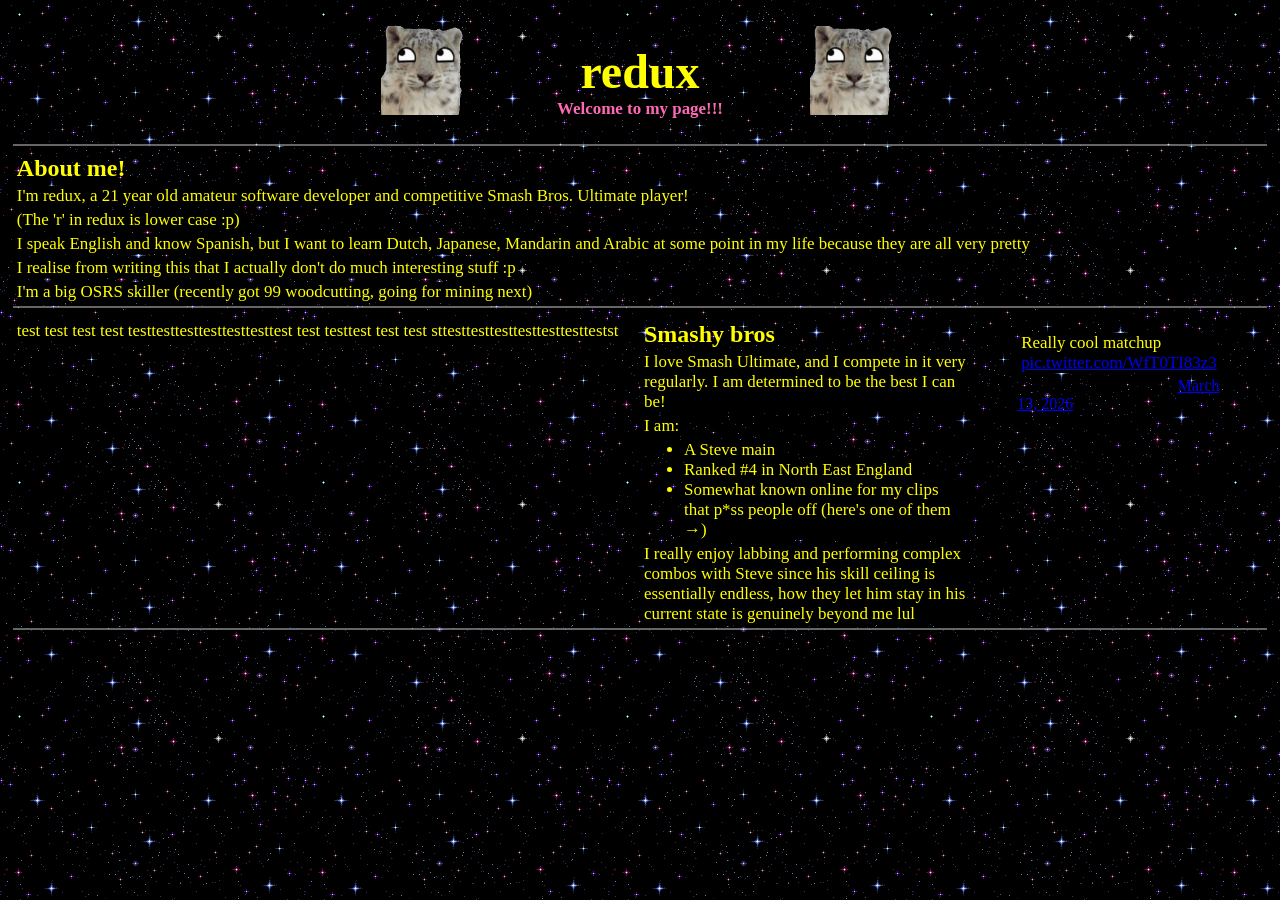
==== index.html @ 873d8663 "Made background more static (looks nicer) changed some text" ====
<!DOCTYPE html>
<html lang="en">
<head>
    <meta charset="UTF-8">
    <meta name="viewport" content="width=device-width, initial-scale=1.0">
    <title>redux</title>
    <link rel="icon" href="assets/epic-snow-leopard.gif">
    <link rel="stylesheet" href="styles.css">
</head>
<body>
    <div class="top-header">
        <img class="top-header-img" id="top-header-left" src="assets/epic-snow-leopard.gif" />
        <div id="top-header-middle">
            <h1>redux</h1>
            <p id="top-header-p">Welcome to my page!!!</p>
        </div>
        <img class="top-header-img" id="top-header-right" src="assets/epic-snow-leopard.gif" />
    </div>

    <div class="divider"></div>

    <h2>About me!</h2>
    <p>I'm redux, a 21 year old amateur software developer and competitive Smash Bros. Ultimate player!</p>
    <p>(The 'r' in redux is lower case :p)</p>
    <p>I speak English and know Spanish, but I want to learn Dutch, Japanese, Mandarin and Arabic at some point in my life because they are all very pretty</p>
    <p>I realise from writing this that I actually don't do much interesting stuff :p</p>
    <p>I'm a big OSRS skiller (recently got 99 woodcutting, going for mining next)</p>

    <div class="divider"></div>

    <div class="horizontal-flex">
        <div class="right">
            <div class="horizontal-flex">
                <p>test test test test testtesttesttesttesttesttest test testtest test test sttesttesttesttesttesttesttestst</p>
            </div>
        </div>
        <div class="left">
            <div class="horizontal-flex">
                <div>
                    <h2>Smashy bros</h2>
                    <p>I love Smash Ultimate, and I compete in it very regularly. I am determined to be the best I can be!</p>
                    <p>I am:</p>
                    <ul>
                        <li class="li-background">A Steve main</li>
                        <li class="li-background">Ranked #4 in North East England</li>
                        <li class="li-background">Somewhat known online for my clips that p*ss people off (here's one of them →)</li>
                    </ul>
                    <p>I really enjoy labbing and performing complex combos with Steve since his skill ceiling is essentially endless, how they let him stay in his current state is genuinely beyond me lul</p>
                </div>
                <div class="tweet">
                    <blockquote class="twitter-tweet" data-theme="dark"><p lang="en" dir="ltr">Really cool matchup <a href="https://t.co/WfT0TI83z3">pic.twitter.com/WfT0TI83z3</a></p>&mdash; redux (@Ganonberg) <a href="https://twitter.com/Ganonberg/status/2032559316197101929?ref_src=twsrc%5Etfw">March 13, 2026</a></blockquote> <script async src="https://platform.twitter.com/widgets.js" charset="utf-8"></script>
                </div>
            </div>
        </div>
    </div>

    <div class="divider"></div>


    <script src="script.js"></script>
</body>
</html>

<!-- <blockquote class="twitter-tweet" data-theme="dark"><p lang="en" dir="ltr">Always be respectful to your opponent ! <a href="https://t.co/scubhTMFBb">pic.twitter.com/scubhTMFBb</a></p>&mdash; redux (@Ganonberg) <a href="https://twitter.com/Ganonberg/status/2055003588993130737?ref_src=twsrc%5Etfw">May 14, 2026</a></blockquote> <script async src="https://platform.twitter.com/widgets.js" charset="utf-8"></script> -->
---- styles.css ----
body {
    background-image: url('assets/sparkling-blue.gif');
    background-repeat: repeat;
    background-attachment: fixed;
    background-position: left top;
    padding: 0;
    margin: 0;
    padding-left: 1vw;
    padding-right: 1vw;
    min-height: 100vh;
}

h1 {
    color: yellow;
    font-size: 3em;
}

h2 {
    color: yellow;
    margin: 4px;
}

p {
    color: yellow;
    font-size: 1.06em;
    margin: 4px;
    background-color: black;
    width: fit-content;
}

ul {
    color: yellow;
    font-size: 1.06em;
    margin: 4px;
}


/*
h1, h2, p, ul {
    color:lightgreen;
}
*/

.li-background {
    background-color: black;
    width: fit-content;
}


.divider {
    border: 1px solid white;
    opacity: 40%;
    margin-bottom: 1vh;
}

.top-header {
    display: flex;
    justify-content: space-evenly;
    padding: 2vw;
}

.top-header-img {
    width: 7vw;
    height: 7vw;
}

#top-header-left {
    padding-left: 20vw;
}

#top-header-middle {
    display: flex;
    flex-direction: column;
    text-align: center;
    padding: 0;
    margin: 0;
}

#top-header-middle h1 {
    margin: 0;
    margin-top: 2vh;
}

#top-header-middle p {
    margin: 0;
    color: hotpink;
    font-weight: bold;
}

#top-header-right {
    padding-right: 20vw;
}

.horizontal-flex {
    display: flex;
    flex: 1 1 0px;
}

.left {
    flex: 1;
}
.right {
    flex: 1;
}

.tweet {
    width: 75%;
    margin-left: 0.5vw;
    margin-right:0.5vw
}
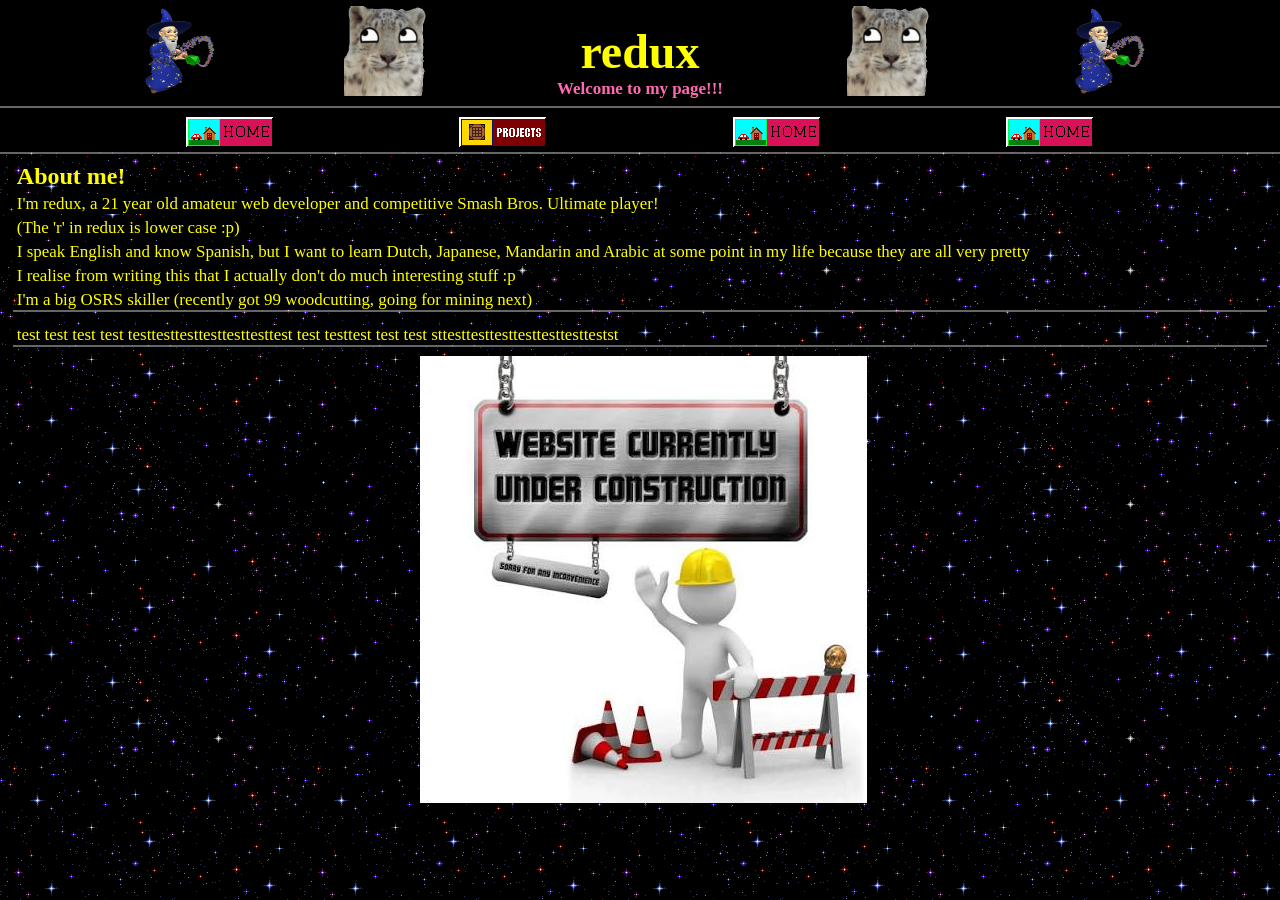
==== commit 57f4ed98: "Added navbar, epic wizard, #DEAN2004 scream and under construction warning" ====
--- a/index.html
+++ b/index.html
@@ -2,59 +2,81 @@
 <html lang="en">
 <head>
     <meta charset="UTF-8">
-    <meta name="viewport" content="width=device-width, initial-scale=1.0">
+    <meta name="viewport" content="width=device-width, initial-scale=1.0, viewport-fit=cover, user-scalable=no">
     <title>redux</title>
     <link rel="icon" href="assets/epic-snow-leopard.gif">
     <link rel="stylesheet" href="styles.css">
 </head>
 <body>
+    <div style="background-color: black; padding-left: 0; padding-right: 0;">
+    <!-- Header -->
     <div class="top-header">
-        <img class="top-header-img" id="top-header-left" src="assets/epic-snow-leopard.gif" />
+        <img class="top-header-img" src="assets/fuckingwizard.gif" />
+        <img class="top-header-img" src="assets/epic-snow-leopard.gif" />
         <div id="top-header-middle">
             <h1>redux</h1>
-            <p id="top-header-p">Welcome to my page!!!</p>
+            <p>Welcome to my page!!!</p>
         </div>
-        <img class="top-header-img" id="top-header-right" src="assets/epic-snow-leopard.gif" />
+        <img class="top-header-img" src="assets/epic-snow-leopard.gif" />
+        <img class="top-header-img" src="assets/fuckingwizard.gif" />
+    </div>
+    <div class="divider"></div>
+
+    <div id="navbar">
+        <a  href="index.html"><img src="assets/homebutton.png" class="navbutton"></img></a>
+        <a  href="projects.html"><img src="assets/projectsbutton.png" class="navbutton"></img></a>
+        <a  href="index.html"><img src="assets/homebutton.png" class="navbutton"></img></a>
+        <a  href="index.html"><img src="assets/homebutton.png" class="navbutton"></img></a>
+    </div>
+        </div>
+
+        <div class="divider"></div>
+    <!-- END OF HEADER -->
+
+        <div id="everything-else">
+
+        <!-- About me -->
+        <h2>About me!</h2>
+        <p>I'm redux, a 21 year old amateur web developer and competitive Smash Bros. Ultimate player!</p>
+        <p>(The 'r' in redux is lower case :p)</p>
+        <p>I speak English and know Spanish, but I want to learn Dutch, Japanese, Mandarin and Arabic at some point in my life because they are all very pretty</p>
+        <p>I realise from writing this that I actually don't do much interesting stuff :p</p>
+        <p>I'm a big OSRS skiller (recently got 99 woodcutting, going for mining next)</p>
+
+        <div class="divider"></div>
+
+        <div class="horizontal-flex">
+            <div class="right">
+                <div class="horizontal-flex">
+                    <p>test test test test testtesttesttesttesttesttest test testtest test test sttesttesttesttesttesttesttestst</p>
+                </div>
+            </div>
+
+            <!--
+            <div class="left">
+                <div class="horizontal-flex">
+                    <div>
+                        <h2>Smashy bros</h2>
+                        <p>I love Smash Ultimate, and I compete in it very regularly. I am determined to be the best I can be!</p>
+                        <p>I am:</p>
+                        <ul>
+                            <li class="li-background">A Steve main</li>
+                            <li class="li-background">Ranked #4 in North East England</li>
+                            <li class="li-background">Somewhat known online for my clips that p*ss people off (here's one of them →)</li>
+                        </ul>
+                        <p>I really enjoy labbing and performing complex combos with Steve since his skill ceiling is essentially endless, how they let him stay in his current state is genuinely beyond me lul</p>
+                    </div>
+                    <div class="tweet">
+                        <blockquote class="twitter-tweet" data-theme="dark"><p lang="en" dir="ltr">Really cool matchup <a href="https://t.co/WfT0TI83z3">pic.twitter.com/WfT0TI83z3</a></p>&mdash; redux (@Ganonberg) <a href="https://twitter.com/Ganonberg/status/2032559316197101929?ref_src=twsrc%5Etfw">March 13, 2026</a></blockquote> <script async src="https://platform.twitter.com/widgets.js" charset="utf-8"></script>
+                    </div>
+                </div>
+            </div>
+            -->
+        </div>
+        <div class="divider"></div>
     </div>
 
-    <div class="divider"></div>
-
-    <h2>About me!</h2>
-    <p>I'm redux, a 21 year old amateur software developer and competitive Smash Bros. Ultimate player!</p>
-    <p>(The 'r' in redux is lower case :p)</p>
-    <p>I speak English and know Spanish, but I want to learn Dutch, Japanese, Mandarin and Arabic at some point in my life because they are all very pretty</p>
-    <p>I realise from writing this that I actually don't do much interesting stuff :p</p>
-    <p>I'm a big OSRS skiller (recently got 99 woodcutting, going for mining next)</p>
-
-    <div class="divider"></div>
-
-    <div class="horizontal-flex">
-        <div class="right">
-            <div class="horizontal-flex">
-                <p>test test test test testtesttesttesttesttesttest test testtest test test sttesttesttesttesttesttesttestst</p>
-            </div>
-        </div>
-        <div class="left">
-            <div class="horizontal-flex">
-                <div>
-                    <h2>Smashy bros</h2>
-                    <p>I love Smash Ultimate, and I compete in it very regularly. I am determined to be the best I can be!</p>
-                    <p>I am:</p>
-                    <ul>
-                        <li class="li-background">A Steve main</li>
-                        <li class="li-background">Ranked #4 in North East England</li>
-                        <li class="li-background">Somewhat known online for my clips that p*ss people off (here's one of them →)</li>
-                    </ul>
-                    <p>I really enjoy labbing and performing complex combos with Steve since his skill ceiling is essentially endless, how they let him stay in his current state is genuinely beyond me lul</p>
-                </div>
-                <div class="tweet">
-                    <blockquote class="twitter-tweet" data-theme="dark"><p lang="en" dir="ltr">Really cool matchup <a href="https://t.co/WfT0TI83z3">pic.twitter.com/WfT0TI83z3</a></p>&mdash; redux (@Ganonberg) <a href="https://twitter.com/Ganonberg/status/2032559316197101929?ref_src=twsrc%5Etfw">March 13, 2026</a></blockquote> <script async src="https://platform.twitter.com/widgets.js" charset="utf-8"></script>
-                </div>
-            </div>
-        </div>
-    </div>
-
-    <div class="divider"></div>
+    <div style="text-align: center;">"<img src="assets/underconstruction.jfif"></img></div>
 
 
     <script src="script.js"></script>
--- a/styles.css
+++ b/styles.css
@@ -5,9 +5,12 @@
     background-position: left top;
     padding: 0;
     margin: 0;
+    min-height: 100vh;
+}
+
+#everything-else {
     padding-left: 1vw;
     padding-right: 1vw;
-    min-height: 100vh;
 }
 
 h1 {
@@ -24,6 +27,7 @@
     color: yellow;
     font-size: 1.06em;
     margin: 4px;
+    margin-bottom: 0;
     background-color: black;
     width: fit-content;
 }
@@ -33,6 +37,14 @@
     font-size: 1.06em;
     margin: 4px;
 }
+
+/*
+a, img {
+    margin-bottom: 0;
+    padding-bottom: 0;
+    border-bottom: 0;
+}
+*/
 
 
 /*
@@ -55,18 +67,48 @@
 
 .top-header {
     display: flex;
+    flex-direction: row;
     justify-content: space-evenly;
-    padding: 2vw;
+    padding: 0.5vw;
+}
+
+#navbar {
+    display: flex;
+    flex-direction: row;
+    justify-content: space-evenly;
+}
+
+.navbutton {
+    /* ERM IDK */
 }
 
 .top-header-img {
-    width: 7vw;
-    height: 7vw;
+    width: clamp(7vw, 7vw, 14vw);
+    height: clamp(7vw, 7vw, 14vw);
 }
 
+/*
+Source - https://stackoverflow.com/a/16553160
+Posted by Matt, modified by community. See post 'Timeline' for change history
+Retrieved 2026-07-11, License - CC BY-SA 4.0
+*/
+@media screen and (max-width: 768px) {
+  .top-header-img {
+    visibility: hidden;
+    clear: both;
+    display: none;
+  }
+}
+
+/*
 #top-header-left {
     padding-left: 20vw;
 }
+
+#top-header-right {
+    padding-right: 20vw;
+}
+*/
 
 #top-header-middle {
     display: flex;
@@ -85,10 +127,9 @@
     margin: 0;
     color: hotpink;
     font-weight: bold;
-}
-
-#top-header-right {
-    padding-right: 20vw;
+    text-align: center;
+    justify-content: center;
+    align-items: center;
 }
 
 .horizontal-flex {
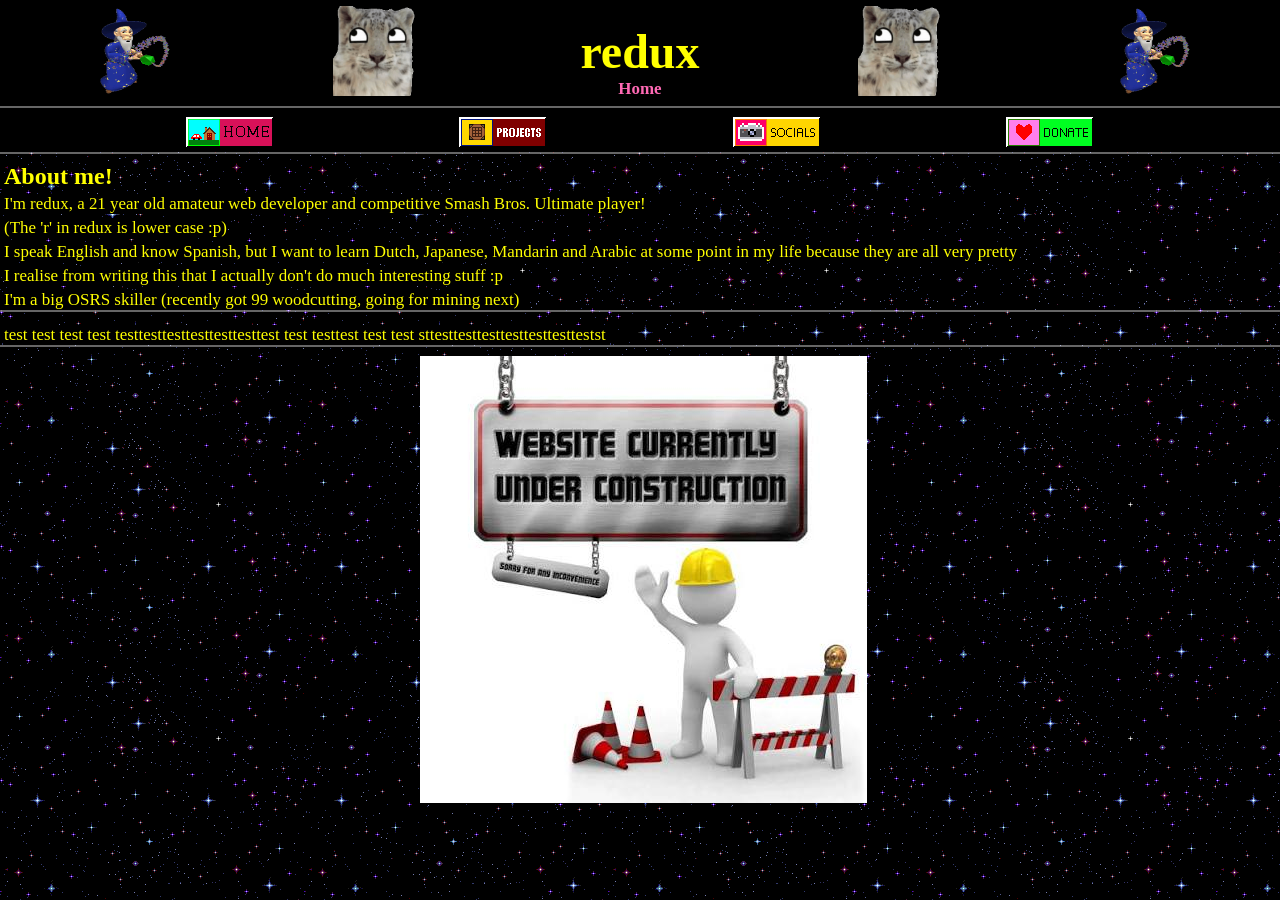
==== commit cda4f7ee: "Centered pink header text, removed scrollbar, added header buttons and pages (placeholders)" ====
--- a/index.html
+++ b/index.html
@@ -8,14 +8,14 @@
     <link rel="stylesheet" href="styles.css">
 </head>
 <body>
+    <!-- HEADER -->
     <div style="background-color: black; padding-left: 0; padding-right: 0;">
-    <!-- Header -->
     <div class="top-header">
         <img class="top-header-img" src="assets/fuckingwizard.gif" />
         <img class="top-header-img" src="assets/epic-snow-leopard.gif" />
         <div id="top-header-middle">
             <h1>redux</h1>
-            <p>Welcome to my page!!!</p>
+            <p>Home</p>
         </div>
         <img class="top-header-img" src="assets/epic-snow-leopard.gif" />
         <img class="top-header-img" src="assets/fuckingwizard.gif" />
@@ -25,15 +25,13 @@
     <div id="navbar">
         <a  href="index.html"><img src="assets/homebutton.png" class="navbutton"></img></a>
         <a  href="projects.html"><img src="assets/projectsbutton.png" class="navbutton"></img></a>
-        <a  href="index.html"><img src="assets/homebutton.png" class="navbutton"></img></a>
-        <a  href="index.html"><img src="assets/homebutton.png" class="navbutton"></img></a>
+        <a  href="socials.html"><img src="assets/socialsbutton.png" class="navbutton"></img></a>
+        <a  href="donate.html"><img src="assets/donatebutton.png" class="navbutton"></img></a>
     </div>
         </div>
 
         <div class="divider"></div>
     <!-- END OF HEADER -->
-
-        <div id="everything-else">
 
         <!-- About me -->
         <h2>About me!</h2>
@@ -50,7 +48,7 @@
                 <div class="horizontal-flex">
                     <p>test test test test testtesttesttesttesttesttest test testtest test test sttesttesttesttesttesttesttestst</p>
                 </div>
-            </div>
+            </div>w
 
             <!--
             <div class="left">
@@ -74,13 +72,10 @@
             -->
         </div>
         <div class="divider"></div>
-    </div>
 
     <div style="text-align: center;">"<img src="assets/underconstruction.jfif"></img></div>
 
 
     <script src="script.js"></script>
 </body>
-</html>
-
-<!-- <blockquote class="twitter-tweet" data-theme="dark"><p lang="en" dir="ltr">Always be respectful to your opponent ! <a href="https://t.co/scubhTMFBb">pic.twitter.com/scubhTMFBb</a></p>&mdash; redux (@Ganonberg) <a href="https://twitter.com/Ganonberg/status/2055003588993130737?ref_src=twsrc%5Etfw">May 14, 2026</a></blockquote> <script async src="https://platform.twitter.com/widgets.js" charset="utf-8"></script> -->+</html>
--- a/styles.css
+++ b/styles.css
@@ -6,6 +6,10 @@
     padding: 0;
     margin: 0;
     min-height: 100vh;
+}
+
+::-webkit-scrollbar {
+    display: none;
 }
 
 #everything-else {
@@ -68,7 +72,7 @@
 .top-header {
     display: flex;
     flex-direction: row;
-    justify-content: space-evenly;
+    justify-content: space-around;
     padding: 0.5vw;
 }
 
@@ -87,11 +91,6 @@
     height: clamp(7vw, 7vw, 14vw);
 }
 
-/*
-Source - https://stackoverflow.com/a/16553160
-Posted by Matt, modified by community. See post 'Timeline' for change history
-Retrieved 2026-07-11, License - CC BY-SA 4.0
-*/
 @media screen and (max-width: 768px) {
   .top-header-img {
     visibility: hidden;
@@ -114,6 +113,8 @@
     display: flex;
     flex-direction: column;
     text-align: center;
+    justify-content: center;
+    align-items: center;
     padding: 0;
     margin: 0;
 }
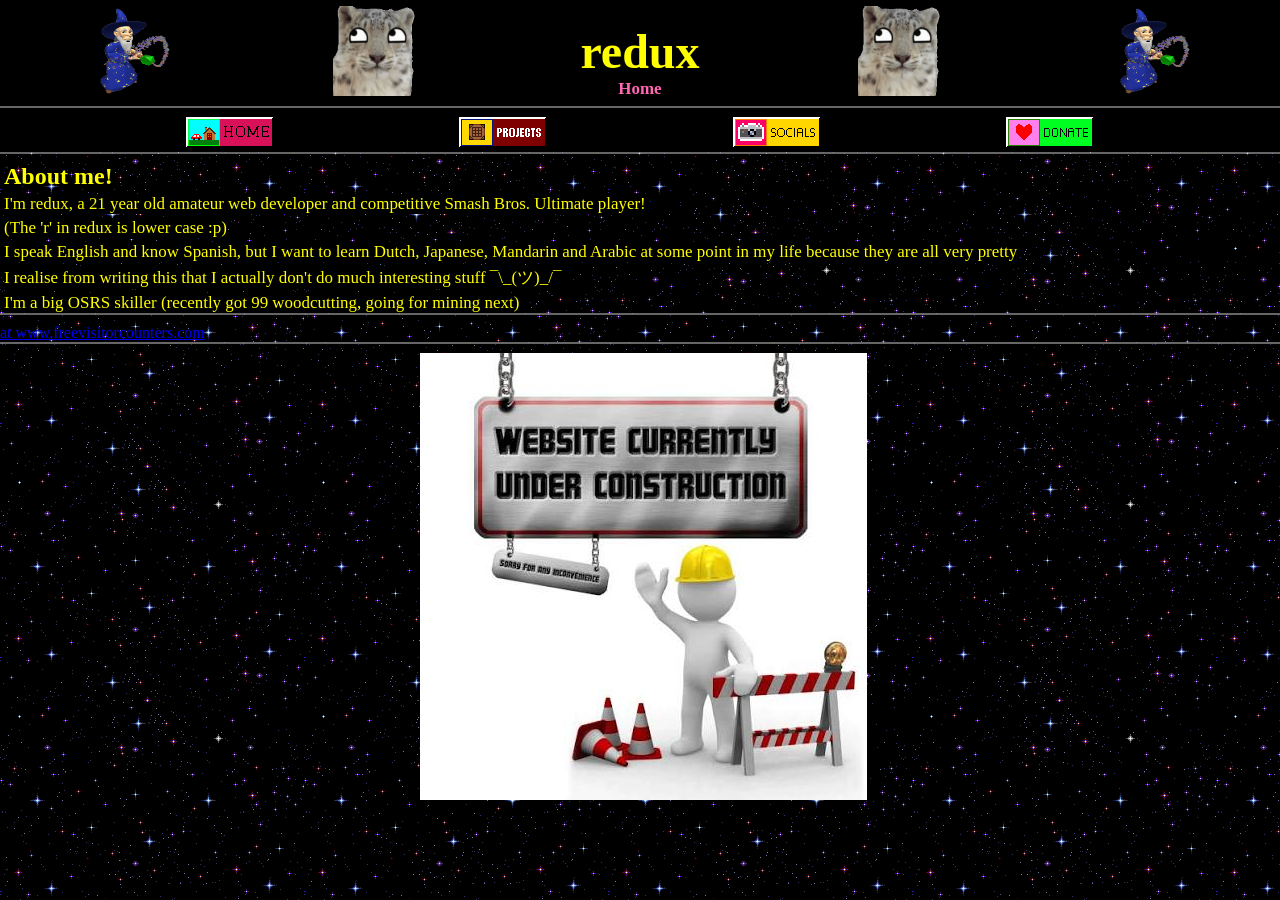
==== commit fb75eaca: "Added visitor counter" ====
--- a/index.html
+++ b/index.html
@@ -38,7 +38,7 @@
         <p>I'm redux, a 21 year old amateur web developer and competitive Smash Bros. Ultimate player!</p>
         <p>(The 'r' in redux is lower case :p)</p>
         <p>I speak English and know Spanish, but I want to learn Dutch, Japanese, Mandarin and Arabic at some point in my life because they are all very pretty</p>
-        <p>I realise from writing this that I actually don't do much interesting stuff :p</p>
+        <p>I realise from writing this that I actually don't do much interesting stuff ¯\_(ツ)_/¯</p>
         <p>I'm a big OSRS skiller (recently got 99 woodcutting, going for mining next)</p>
 
         <div class="divider"></div>
@@ -46,9 +46,10 @@
         <div class="horizontal-flex">
             <div class="right">
                 <div class="horizontal-flex">
-                    <p>test test test test testtesttesttesttesttesttest test testtest test test sttesttesttesttesttesttesttestst</p>
+                    <a href='http://www.freevisitorcounters.com'>at www.freevisitorcounters.com</a> <script type='text/javascript' src='https://www.freevisitorcounters.com/auth.php?id=d4a030f89202bf9fcdb66aa4530231815d4d09db'></script>
+                    <script type="text/javascript" src="https://www.freevisitorcounters.com/en/home/counter/1596072/t/0"></script>
                 </div>
-            </div>w
+            </div>
 
             <!--
             <div class="left">
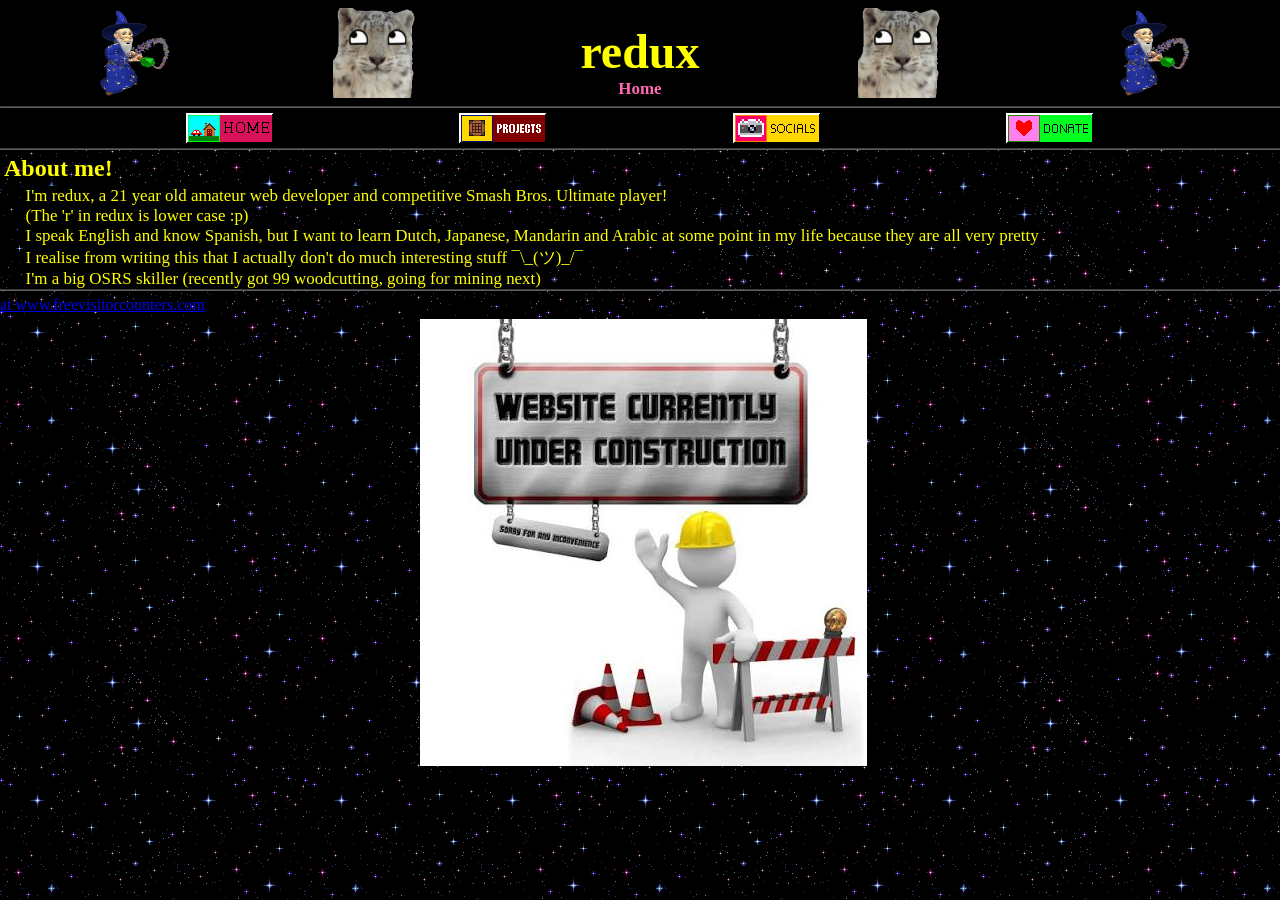
==== commit a97f6cd4: "Made project cards, improved dividers + small changes" ====
--- a/index.html
+++ b/index.html
@@ -20,7 +20,7 @@
         <img class="top-header-img" src="assets/epic-snow-leopard.gif" />
         <img class="top-header-img" src="assets/fuckingwizard.gif" />
     </div>
-    <div class="divider"></div>
+    <hr class="divider">
 
     <div id="navbar">
         <a  href="index.html"><img src="assets/homebutton.png" class="navbutton"></img></a>
@@ -28,9 +28,9 @@
         <a  href="socials.html"><img src="assets/socialsbutton.png" class="navbutton"></img></a>
         <a  href="donate.html"><img src="assets/donatebutton.png" class="navbutton"></img></a>
     </div>
+    <hr class="divider">
         </div>
-
-        <div class="divider"></div>
+        
     <!-- END OF HEADER -->
 
         <!-- About me -->
@@ -41,7 +41,7 @@
         <p>I realise from writing this that I actually don't do much interesting stuff ¯\_(ツ)_/¯</p>
         <p>I'm a big OSRS skiller (recently got 99 woodcutting, going for mining next)</p>
 
-        <div class="divider"></div>
+        <hr class="divider">
 
         <div class="horizontal-flex">
             <div class="right">
--- a/styles.css
+++ b/styles.css
@@ -6,6 +6,7 @@
     padding: 0;
     margin: 0;
     min-height: 100vh;
+    height: 100%
 }
 
 ::-webkit-scrollbar {
@@ -42,6 +43,7 @@
     margin: 4px;
 }
 
+
 /*
 a, img {
     margin-bottom: 0;
@@ -64,15 +66,16 @@
 
 
 .divider {
-    border: 1px solid white;
     opacity: 40%;
-    margin-bottom: 1vh;
+    margin: 0;
+    margin-bottom: 5px;
 }
 
 .top-header {
     display: flex;
     flex-direction: row;
     justify-content: space-around;
+    align-items: center;
     padding: 0.5vw;
 }
 
@@ -80,10 +83,12 @@
     display: flex;
     flex-direction: row;
     justify-content: space-evenly;
+    align-items: center;
 }
 
 .navbutton {
     /* ERM IDK */
+    size: 100%;
 }
 
 .top-header-img {
@@ -149,4 +154,53 @@
     width: 75%;
     margin-left: 0.5vw;
     margin-right:0.5vw
-}+}
+
+#projects-display {
+    display: flex; 
+    flex-flow: row wrap;
+    justify-content: space-around;
+    align-content: space-evenly;
+    row-gap: 10px;
+    column-gap: 5px;
+    padding-top: 0.5vh;
+    padding-bottom: 0.5vh;
+}
+
+@media (max-width: 535px) {
+  .project-display {
+    width: 100%;
+    flex-direction: column;
+  }
+}
+
+.project-card {
+    height: 26.6rem;
+    width: 318px;
+    background-color: black;
+    border: 1px solid white;
+}
+
+.project-card h3, p {
+    color: yellow;
+    margin: 0;
+    margin-left: 2%
+    
+}
+
+.project-card a {
+    color: lightblue;
+    margin: 0;
+    margin-left: 2%;
+    margin-top: 2%
+}
+
+.project-card img {
+    width: 100%;
+    height: auto;
+    background-color: aqua;
+}
+
+.project-text {
+    color: yellow;
+}
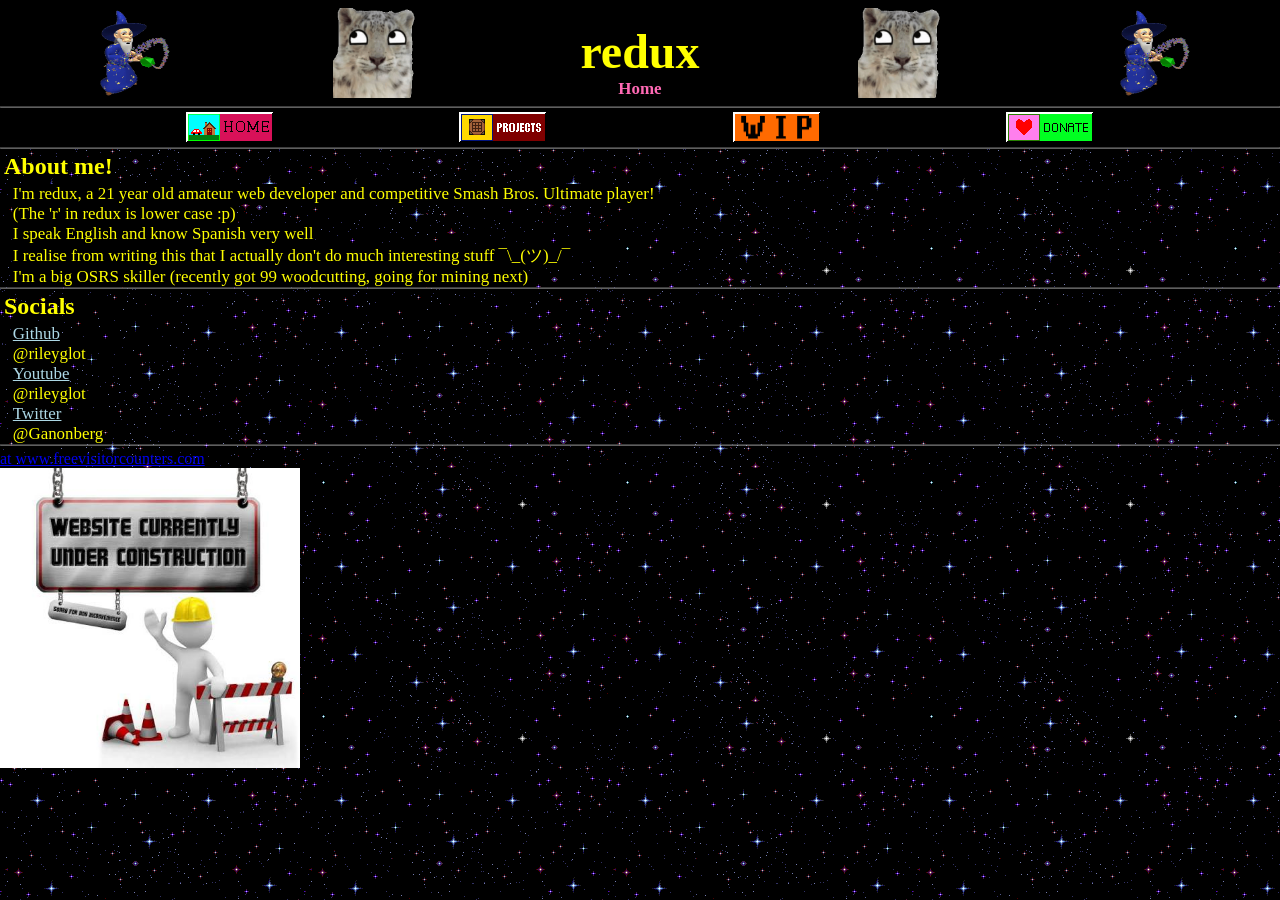
==== commit f4bdd6ad: "So many changes. Removed socials. Altered projects. Begun Home changes" ====
--- a/index.html
+++ b/index.html
@@ -25,7 +25,7 @@
     <div id="navbar">
         <a  href="index.html"><img src="assets/homebutton.png" class="navbutton"></img></a>
         <a  href="projects.html"><img src="assets/projectsbutton.png" class="navbutton"></img></a>
-        <a  href="socials.html"><img src="assets/socialsbutton.png" class="navbutton"></img></a>
+        <a  href="socials.html"><img src="assets/wip.png" class="navbutton"></img></a>
         <a  href="donate.html"><img src="assets/donatebutton.png" class="navbutton"></img></a>
     </div>
     <hr class="divider">
@@ -34,47 +34,40 @@
     <!-- END OF HEADER -->
 
         <!-- About me -->
-        <h2>About me!</h2>
-        <p>I'm redux, a 21 year old amateur web developer and competitive Smash Bros. Ultimate player!</p>
-        <p>(The 'r' in redux is lower case :p)</p>
-        <p>I speak English and know Spanish, but I want to learn Dutch, Japanese, Mandarin and Arabic at some point in my life because they are all very pretty</p>
-        <p>I realise from writing this that I actually don't do much interesting stuff ¯\_(ツ)_/¯</p>
-        <p>I'm a big OSRS skiller (recently got 99 woodcutting, going for mining next)</p>
+        <!-- <div id="index-display"> -->
+            <div>
+                <h2>About me!</h2> <!-- STYLES ARE TEMPORARY UNTIL 2% FIX IS FOUND -->
+                <p style="margin-left: 1%;">I'm redux, a 21 year old amateur web developer and competitive Smash Bros. Ultimate player!</p>
+                <p style="margin-left: 1%;">(The 'r' in redux is lower case :p)</p>
+                <p style="margin-left: 1%;">I speak English and know Spanish very well</p>
+                <p style="margin-left: 1%;">I realise from writing this that I actually don't do much interesting stuff ¯\_(ツ)_/¯</p>
+                <p style="margin-left: 1%;">I'm a big OSRS skiller (recently got 99 woodcutting, going for mining next)</p>
+            </div>
+
+            <hr class="divider">
+
+            <div id="index-itemVOID">
+                <h2>Socials</h2>
+                <p style="margin-left: 1%;"><a href="https://github.com/rileyglot" class="index-link">Github</a></p>
+                <p style="margin-left: 1%;">@rileyglot</p>
+                <p style="margin-left: 1%;"><a href="https://www.youtube.com/@rileyglot" class="index-link">Youtube</a></p>
+                <p style="margin-left: 1%;">@rileyglot</p>
+                <p style="margin-left: 1%;"><a href="https://twitter.com/Ganonberg" class="index-link">Twitter</a></p>
+                <p style="margin-left: 1%;">@Ganonberg</p>
+                <p style="margin-left: 1%;"><a href="" class="index-link"></a></p>
+            </div>
+            
+        <!-- </div> -->
 
         <hr class="divider">
 
         <div class="horizontal-flex">
-            <div class="right">
-                <div class="horizontal-flex">
-                    <a href='http://www.freevisitorcounters.com'>at www.freevisitorcounters.com</a> <script type='text/javascript' src='https://www.freevisitorcounters.com/auth.php?id=d4a030f89202bf9fcdb66aa4530231815d4d09db'></script>
-                    <script type="text/javascript" src="https://www.freevisitorcounters.com/en/home/counter/1596072/t/0"></script>
-                </div>
-            </div>
-
-            <!--
-            <div class="left">
-                <div class="horizontal-flex">
-                    <div>
-                        <h2>Smashy bros</h2>
-                        <p>I love Smash Ultimate, and I compete in it very regularly. I am determined to be the best I can be!</p>
-                        <p>I am:</p>
-                        <ul>
-                            <li class="li-background">A Steve main</li>
-                            <li class="li-background">Ranked #4 in North East England</li>
-                            <li class="li-background">Somewhat known online for my clips that p*ss people off (here's one of them →)</li>
-                        </ul>
-                        <p>I really enjoy labbing and performing complex combos with Steve since his skill ceiling is essentially endless, how they let him stay in his current state is genuinely beyond me lul</p>
-                    </div>
-                    <div class="tweet">
-                        <blockquote class="twitter-tweet" data-theme="dark"><p lang="en" dir="ltr">Really cool matchup <a href="https://t.co/WfT0TI83z3">pic.twitter.com/WfT0TI83z3</a></p>&mdash; redux (@Ganonberg) <a href="https://twitter.com/Ganonberg/status/2032559316197101929?ref_src=twsrc%5Etfw">March 13, 2026</a></blockquote> <script async src="https://platform.twitter.com/widgets.js" charset="utf-8"></script>
-                    </div>
-                </div>
-            </div>
-            -->
+                <a href='http://www.freevisitorcounters.com'>at www.freevisitorcounters.com</a> <script type='text/javascript' src='https://www.freevisitorcounters.com/auth.php?id=d4a030f89202bf9fcdb66aa4530231815d4d09db'></script>
+                <script type="text/javascript" src="https://www.freevisitorcounters.com/en/home/counter/1596072/t/0"></script>
         </div>
-        <div class="divider"></div>
-
-    <div style="text-align: center;">"<img src="assets/underconstruction.jfif"></img></div>
+        <div>
+            <img src="assets/underconstruction.jfif" style="width:300px; height:auto"></img>
+        </div>
 
 
     <script src="script.js"></script>
--- a/styles.css
+++ b/styles.css
@@ -68,7 +68,7 @@
 .divider {
     opacity: 40%;
     margin: 0;
-    margin-bottom: 5px;
+    margin-bottom: 4px;
 }
 
 .top-header {
@@ -138,31 +138,35 @@
     align-items: center;
 }
 
-.horizontal-flex {
-    display: flex;
-    flex: 1 1 0px;
-}
-
-.left {
-    flex: 1;
-}
-.right {
-    flex: 1;
-}
-
 .tweet {
     width: 75%;
     margin-left: 0.5vw;
     margin-right:0.5vw
 }
 
+#index-display {
+    display: flex;
+    flex-flow: column wrap;
+    justify-content: flex-start;
+    width:fit-content
+}
+
+.index-item {
+    width: 80%
+}
+
+.index-link {
+    color: lightblue;
+}
+
+
 #projects-display {
     display: flex; 
     flex-flow: row wrap;
-    justify-content: space-around;
+    justify-content: center;
     align-content: space-evenly;
-    row-gap: 10px;
-    column-gap: 5px;
+    row-gap: 12px;
+    column-gap: 24px;
     padding-top: 0.5vh;
     padding-bottom: 0.5vh;
 }
@@ -175,16 +179,23 @@
 }
 
 .project-card {
-    height: 26.6rem;
-    width: 318px;
+    height: 28em;
+    width: 340px;
     background-color: black;
     border: 1px solid white;
 }
 
-.project-card h3, p {
+.project-card h3 {
     color: yellow;
     margin: 0;
     margin-left: 2%
+    
+}
+
+.project-card p {
+    color: yellow;
+    margin: 0;
+    margin-left: 1%
     
 }
 
@@ -204,3 +215,66 @@
 .project-text {
     color: yellow;
 }
+
+
+
+
+#donate-text {
+    display: flex;
+    align-items: center;
+    justify-content: center;
+    text-align: center;
+}
+
+
+
+
+#socials-display {
+    display: flex;
+    justify-content: center;
+}
+
+#socials-waterfall {
+    display: flex;
+    flex-flow: row wrap;
+    justify-content: center;
+    width: 70vw;
+    height: auto;
+    background-image: url('assets/waterfall.gif');
+    background-repeat: repeat;
+}
+
+.socials-card {
+    width: 320px;
+    height: 75vh;
+    background-color: black;
+    border: 1px solid white;
+}
+
+.socials-card img {
+    width: 100%;
+    height: auto + 1%;
+}
+
+.socials-card h3, p {
+    color: yellow;
+    margin: 0;
+    margin-left: 2%
+}
+
+.socials-card p {
+    color: yellow;
+    margin: 0;
+    margin-left: 2%
+}
+
+.socials-card a {
+    color: lightblue;
+    margin: 0;
+    margin-left: 2%;
+    margin-top: 2%
+}
+
+.socials-text {
+    color: yellow;
+}
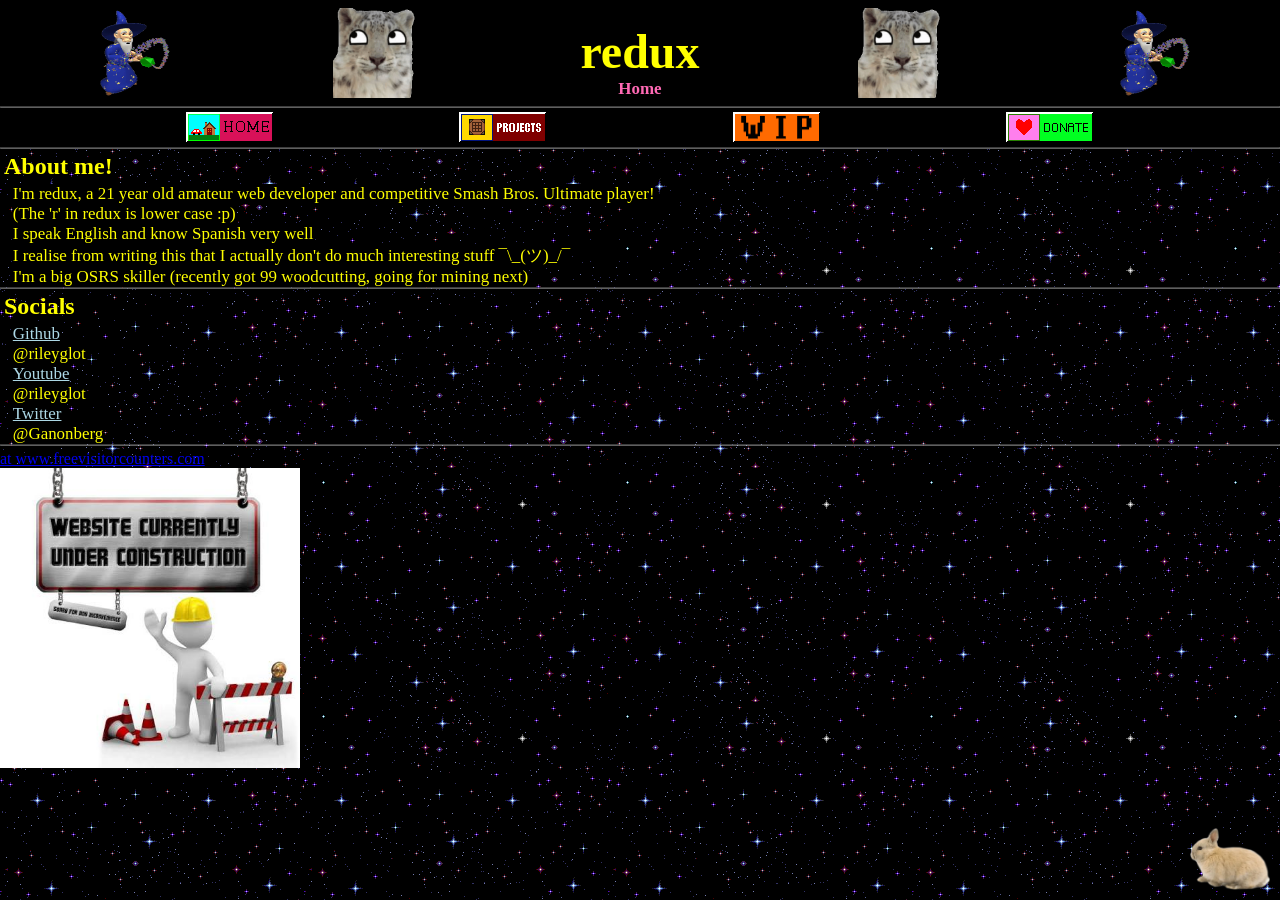
==== commit c09a81df: "Bunny button" ====
--- a/index.html
+++ b/index.html
@@ -8,6 +8,10 @@
     <link rel="stylesheet" href="styles.css">
 </head>
 <body>
+    <img id="bunny-button" src="assets/bunny.png" onclick="bunnyClicked()">
+    <div id="bunny-image-container">
+        <img id="bunny-image" src="assets/bunny2.png">
+    </div>
     <!-- HEADER -->
     <div style="background-color: black; padding-left: 0; padding-right: 0;">
     <div class="top-header">
@@ -70,6 +74,6 @@
         </div>
 
 
-    <script src="script.js"></script>
+    <script src="script.js" defer></script>
 </body>
 </html>
--- a/styles.css
+++ b/styles.css
@@ -59,6 +59,45 @@
 }
 */
 
+
+#bunny-button {
+    position: fixed;
+    width: 80px;
+    height: auto;
+    bottom: 10px;
+    right: 10px;
+}
+
+#bunny-button:hover {
+    cursor: pointer;
+}
+
+#bunny-image-container {
+    height: 100vh;
+    width: 100vw;
+    position: fixed;
+    display: flex;
+    align-items: center;
+    justify-content: center;
+    pointer-events: none;
+    z-index: 10000;
+}
+
+#bunny-image {
+    width: auto;
+    height: auto;
+    max-height: 400px;
+    max-width: 90vw;
+    display: flex;
+    align-items: center;
+    justify-content: center;
+    aspect-ratio: 1 1;
+    opacity: 0%;
+    pointer-events: none;
+    z-index: 10000;
+}
+
+
 .li-background {
     background-color: black;
     width: fit-content;
@@ -69,6 +108,7 @@
     opacity: 40%;
     margin: 0;
     margin-bottom: 4px;
+    z-index: 1;
 }
 
 .top-header {
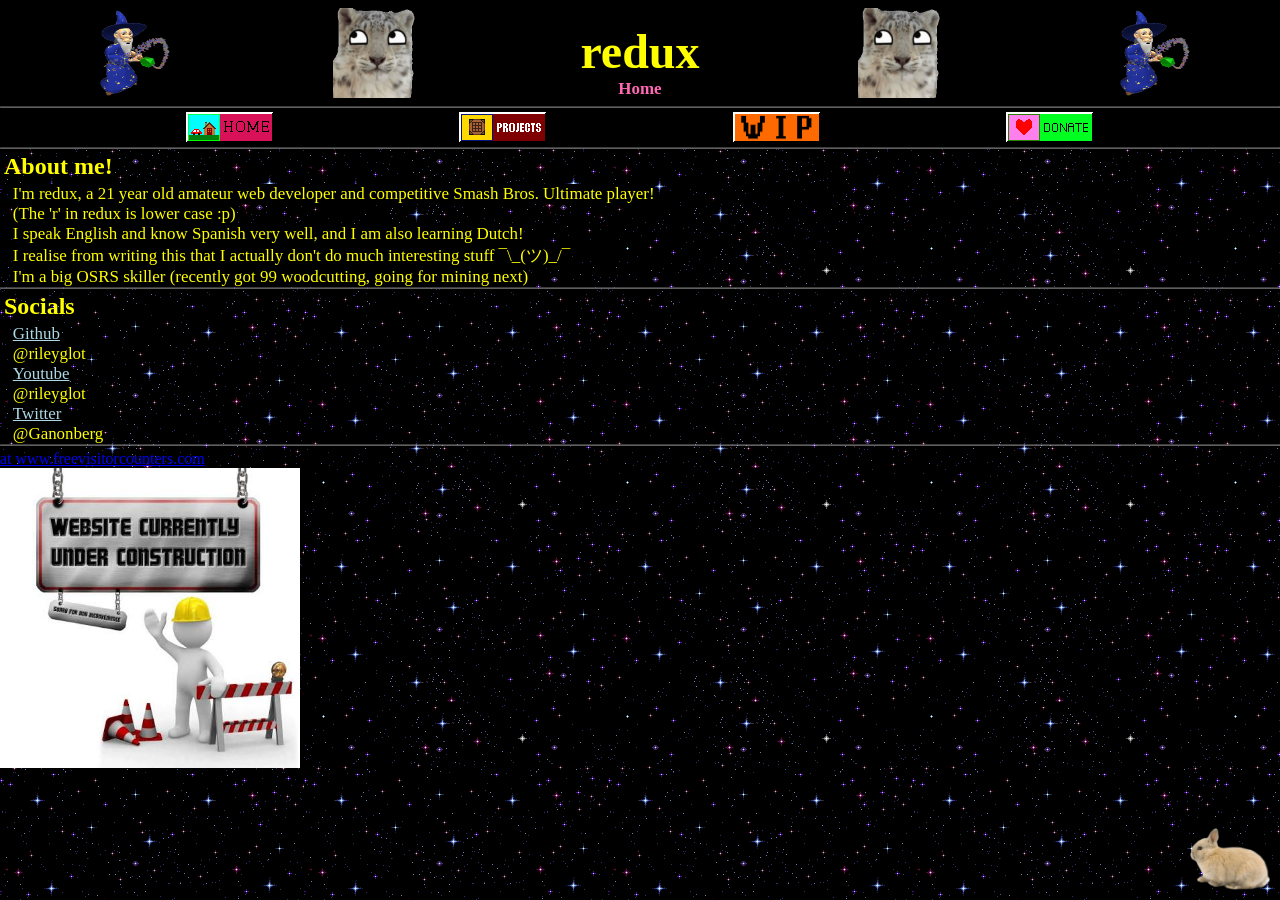
==== commit 41133d4e: "Minor changes and fixes, attempt at fixing project centering issue (likely temp fix)" ====
--- a/index.html
+++ b/index.html
@@ -8,10 +8,13 @@
     <link rel="stylesheet" href="styles.css">
 </head>
 <body>
+
+    <!-- BUNNY BUTTON -->
     <img id="bunny-button" src="assets/bunny.png" onclick="bunnyClicked()">
     <div id="bunny-image-container">
         <img id="bunny-image" src="assets/bunny2.png">
     </div>
+    
     <!-- HEADER -->
     <div style="background-color: black; padding-left: 0; padding-right: 0;">
     <div class="top-header">
@@ -43,7 +46,7 @@
                 <h2>About me!</h2> <!-- STYLES ARE TEMPORARY UNTIL 2% FIX IS FOUND -->
                 <p style="margin-left: 1%;">I'm redux, a 21 year old amateur web developer and competitive Smash Bros. Ultimate player!</p>
                 <p style="margin-left: 1%;">(The 'r' in redux is lower case :p)</p>
-                <p style="margin-left: 1%;">I speak English and know Spanish very well</p>
+                <p style="margin-left: 1%;">I speak English and know Spanish very well, and I am also learning Dutch!</p>
                 <p style="margin-left: 1%;">I realise from writing this that I actually don't do much interesting stuff ¯\_(ツ)_/¯</p>
                 <p style="margin-left: 1%;">I'm a big OSRS skiller (recently got 99 woodcutting, going for mining next)</p>
             </div>
--- a/styles.css
+++ b/styles.css
@@ -200,15 +200,24 @@
 }
 
 
+#projects-view {
+    display: flex;
+    justify-content: center;
+    align-items: center;
+    width: fit-content;
+}
+
 #projects-display {
-    display: flex; 
+    display: inline flex; 
     flex-flow: row wrap;
-    justify-content: center;
-    align-content: space-evenly;
+    justify-content: flex-start;
+    align-content: space-around;
     row-gap: 12px;
     column-gap: 24px;
     padding-top: 0.5vh;
     padding-bottom: 0.5vh;
+    padding-left: 0.5vw;
+    width:fit-content;
 }
 
 @media (max-width: 535px) {
@@ -219,8 +228,8 @@
 }
 
 .project-card {
-    height: 28em;
-    width: 340px;
+    height: 29.2em;
+    width: 360px;
     background-color: black;
     border: 1px solid white;
 }
@@ -228,14 +237,14 @@
 .project-card h3 {
     color: yellow;
     margin: 0;
-    margin-left: 2%
+    margin-left: 1.5%
     
 }
 
 .project-card p {
     color: yellow;
     margin: 0;
-    margin-left: 1%
+    margin-left: 1.5%
     
 }
 
@@ -254,6 +263,7 @@
 
 .project-text {
     color: yellow;
+    margin-left: 2%;
 }
 
 
